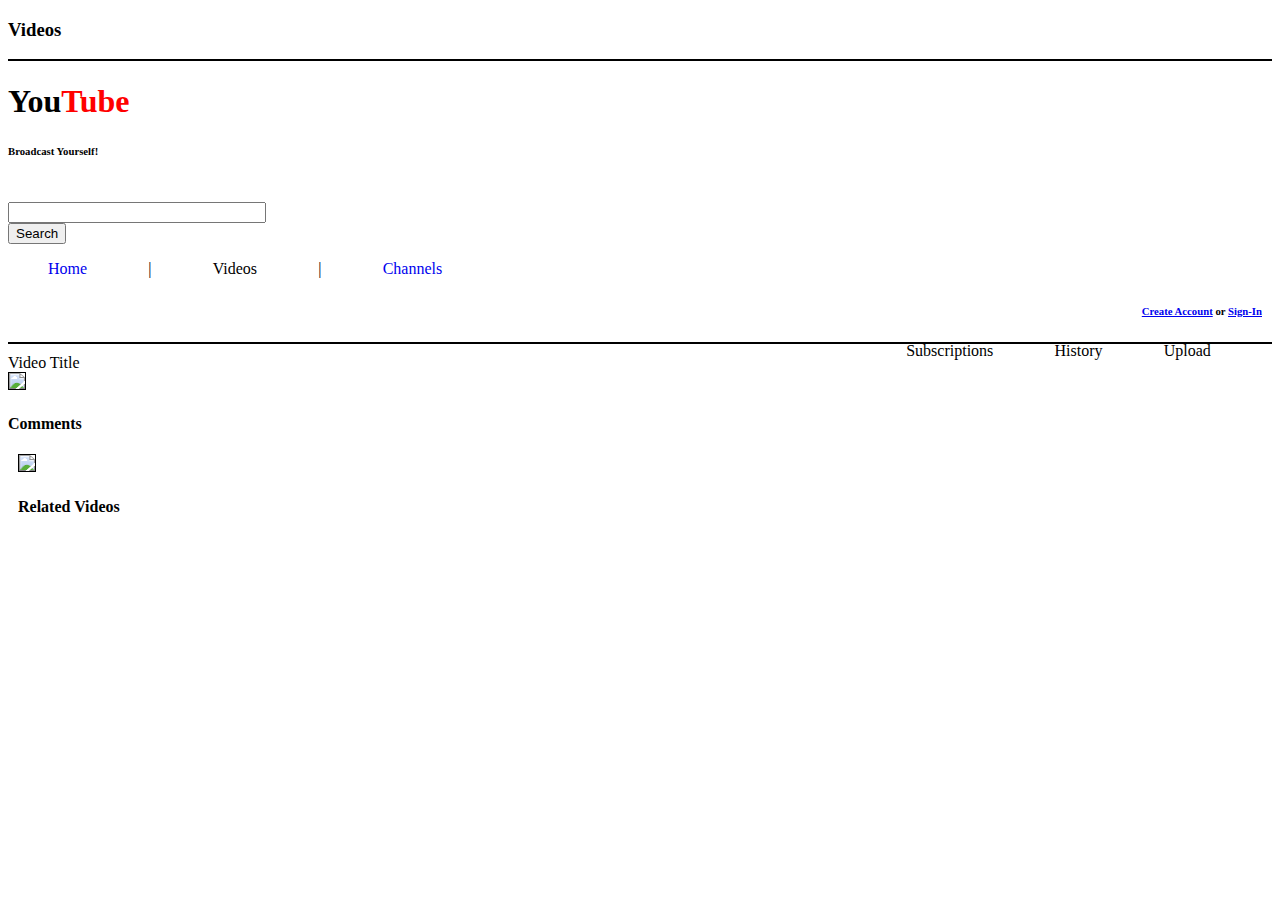
==== videos.html @ 2322a09b "Merge branch 'diy-navabar'" ====
<!DOCTYPE html>
<html>
  <head>
    <meta charset="utf-8">
    <meta http-equiv="X-UA-Compatible" content="IE=edge">
    <meta name="viewport" content="width=device-width, initial-scale=1">
    <!-- The above 3 meta tags *must* come first in the head; any other head content must come *after* these tags -->
    <title>YouTube - Videos</title>
    <!-- Bootsrap CSS -->
    <link rel="stylesheet" href="https://maxcdn.bootstrapcdn.com/bootstrap/3.3.6/css/bootstrap.min.css" integrity="sha384-1q8mTJOASx8j1Au+a5WDVnPi2lkFfwwEAa8hDDdjZlpLegxhjVME1fgjWPGmkzs7" crossorigin="anonymous">
    <!-- fancybox CSS -->
    <link rel="stylesheet" type="text/css" href="fancybox/source/jquery.fancybox.css" media="screen">
    <link rel="stylesheet" href="fancybox/source/helpers/jquery.fancybox-buttons.css" type="text/css" media="screen">
    <link rel="stylesheet" type="text/css" href="css/custom.css">
    <!-- HTML5 shim and Respond.js for IE8 support of HTML5 elements and media queries -->
    <!-- WARNING: Respond.js doesn't work if you view the page via file:// -->
    <!--[if lt IE 9]>
      <script src="https://oss.maxcdn.com/html5shiv/3.7.2/html5shiv.min.js"></script>
      <script src="https://oss.maxcdn.com/respond/1.4.2/respond.min.js"></script>
    <![endif]-->
  </head>
  <body>
  <!-- BOOTSTRAP NAVBAR BELOW
  <div class="container">
    <div class="row">
        <h3 class="header-text">Home</h3>
    </div>
  </div>
  <nav class="navbar navbar-default">
    <div class="container-fluid">
      
      <div class="navbar-header">
        <button type="button" class="navbar-toggle collapsed" data-toggle="collapse" data-target="#wireframe-navbar-collapse-1" aria-expanded="false">
          <span class="sr-only">Toggle navigation</span>
          <span class="icon-bar"></span>
          <span class="icon-bar"></span>
          <span class="icon-bar"></span>
        </button>
        <a class="brand" href="#"><h1>You<span>Tube</span></h1></a>
        <h6><span>Broadcast Yourself!</span></h6>
      </div>

      <div class="collapse navbar-collapse" id="wireframe-navbar-collapse-1">
        <ul class="nav navbar-left vert">
        <li class="center-top">
          <form class="navbar-form" role="search">
          <div class="form-group">
          <input type="text" class="form-control">
        </div>
        <button type="submit" class="btn btn-default">Submit</button>
      </form></li>
      <li class="center-bottom">
      <ul class="nav navbar-nav">
        <li class="active">Home</li>
        <li>|</li>
        <li>Videos</li>
        <li>|</li>
        <li>Channels</li>
      </ul>
    </li>
  </ul>
  <ul class="nav navbar-right vert">
    <li class="right-top">
      <h6 class="nav navbar-nav"><a href="#">Create Account</a> or <a href="#">Sign-In</a></h6>
    </li>
      <li class="right-bottom">
      <ul class="nav navbar-nav">
        <li>Subscriptions</li>
        <li>History</li>
        <li>Upload</li>
      </ul>
    </li>
    </ul>
      </div>
    </div>
  </nav>
    -->

<div class="container">
  <div class="row">
      <h3 class="header-text">Videos</h3>
  </div>
  <div class="row navish-bar">
      <div class="col-xs-12 col-md-4 nav-left">
        <h1>You<span>Tube</span></h1>
        <h6>Broadcast Yourself!</h6>
      </div>
      <div class="col-xs-12 col-md-4 nav-center">
        <div class="row">
          <div class="col-xs-10 col-md-10">
            <input class="search-field" type="text">
          </div>
          <div class="col-xs-2 col-md-2">
            <button class="search-button">Search</button>
          </div>
        </div>
        <div class-"col-xs-12 col-md-12">
          <ul class="nav-items-center">
          <a href="index.html"><li>Home</li></a>
            <li>|</li>
            <a href="videos.html"><li class="active">Videos</li></a>
            <li>|</li>
            <a href="#"><li>Channels</li></a>
          </ul>
        </div>
      </div>
      <div class="col-xs-12 col-md-4 nav-right">
        <div class="row sign-in-bs">
          <h6><a href="#">Create Account</a> or <a href="#">Sign-In</a></h6>
        </div>
        <div class="row other-links">
          <ul class="nav-items-right">
            <li>Upload</li>
            <li>History</li>
            <li>Subscriptions</li>
          </ul>
      </div>
    </div>
  </div>

  <div class="row">Video Title
  </div>
  <div class="row">
    <div class="col-xs-12 col-md-8">
      <div class="row">
        <a class="fancybox" href="img/test-image.png">
          <img src="http://placehold.it/700x400" class="placehold-big">
        </a>
      </div>
      <div class="row">
        <h4>Comments</h4>
      </div>
    </div>
    <div class="col-xs-12 col-md-4 vids-right-col">
      <div class="row">
        <a class="fancybox" href="img/test-image.png">
          <img src="http://placehold.it/300x150" class="placehold-big">
        </a>
      </div>
      <div class="row">
        <h4>Related Videos</h4>
      </div>
    </div>
  </div>
  </div> <!-- end of container -->

    <!-- jQuery -->
    <script src="https://ajax.googleapis.com/ajax/libs/jquery/2.2.0/jquery.min.js"></script>
    <!-- Bootstrap JavaScript -->
    <script src="https://maxcdn.bootstrapcdn.com/bootstrap/3.3.6/js/bootstrap.min.js" integrity="sha384-0mSbJDEHialfmuBBQP6A4Qrprq5OVfW37PRR3j5ELqxss1yVqOtnepnHVP9aJ7xS" crossorigin="anonymous"></script>
    <!-- Add fancyBox -->
    <script type="text/javascript" src="fancybox/source/jquery.fancybox.js"></script>
    <!-- Optionally add helpers - button, thumbnail and/or media -->
    <script type="text/javascript" src="fancybox/source/helpers/jquery.fancybox-buttons.js"></script>
    <script type="text/javascript" src="fancybox/source/helpers/jquery.fancybox-media.js"></script>
    <!-- Add own scripts -->
    <script type="text/javascript" src="js/scripts.js"></script>
  </body>
</html>
---- css/custom.css ----
img {
	width: 100%;
	border: 1px solid black;
}

p {
	font-size: 10px;
}

/* DIY NAVBAR FOLLOWS */

.active {
	color: black;
}

h1 span {
	color: red;
}

.navish-bar {
	border-top: 2px solid black;
	border-bottom: 2px solid black;
	margin-bottom: 10px;
}

.nav-center {
	padding-top: 20px;
}

.nav-right {
	padding-top: 20px;
}

.sign-in-bs {
	text-align: right;
	padding-right: 10px;
}

.nav-items-center, .nav-items-right {
	list-style-type: none;
}

.search-field {
	width: 250px;
}

.nav-items-center li{
	float: left;
	margin-right: 5%;
}

.nav-items-right li{
	float: right;
	margin-right: 5%;
}

.featured-content{
	background-color: #d3d3d3;
	border: 1px solid black;
}

.featured-content h5 {
	margin-left: 20px;
}

.medium-box{
	box-sizing: border-box;
	padding-left: 3%;
}

.more-vids {
	background-color: #f0f0f0;
	border: 1px solid black;
	margin-top: 10px;
}

.more-vids h5 {
	padding-left: 20px;
}

.sm-thumb-div{
	padding: 2%;
}

.sm-thumb-div img{
	margin-bottom: 10%;
}

.sm-vids img{
	margin-bottom: 5%;
}

.more-vids.row{
	padding-left: 2%;
	padding-bottom: 1%;
}

.pop-up-thumb {
	max-width: 250px;
}

/* VIDEOS PAGE CSS FOLLOWS */

.vids-right-col {
	margin-left: 10px;
	width: 30%;
}


/* BOOTSTRAP MODIFICATIONS BELOW

h6 span {
	color: #787878;
}

.nav, .navbar {
	background-color: #fff;
	border-radius: none;
}

.navbar {
	border-top: 2px solid black;
	border-bottom: 1px solid black;
	border-left: none;
	border-right: none;
	border-radius: none;
	width: 85%;
	margin: auto;
	margin-bottom: 20px;
}

.brand {
	color: black;
}

.brand span {
	color: red;
}

.nav.navbar-nav ul {
	width: 350px;
}

.center-top {
	box-sizing: border-box;
	padding-left: 150px;
}

.center-bottom {
	box-sizing: border-box;
	padding-left: 100px;
}

.right-bottom {
	box-sizing: border-box;
	padding-top: 70px;
	padding-left: 50px;
}

.right-top {
	box-sizing: border-box;
	padding-top: 10px;
}

.center-bottom li, .right-bottom li {
	margin-left: 20px;
}

/* .vert {
	margin-bottom: 30px;
} */

/* .navbar-form{
	position: absolute;
    left: 190%;
    top: 15px;
} */

/* .btn-default{
	position: absolute;
    right: -27%;
    top: 0px;
} */

/* .navbar-right.vert{
	position: relative;
    top: 20px;
} */
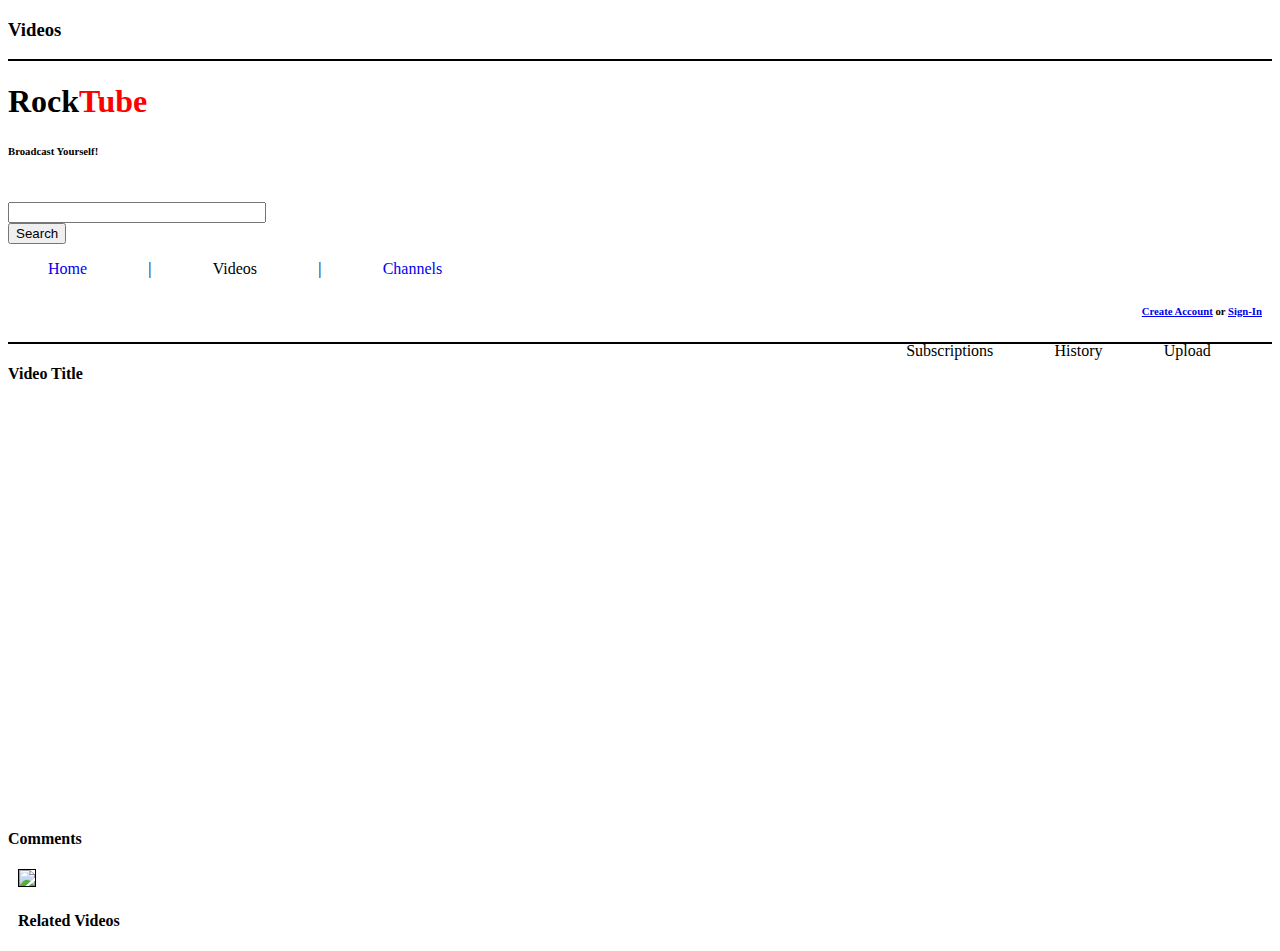
==== commit 08b61b5d: "changed to rocktube" ====
--- a/videos.html
+++ b/videos.html
@@ -5,7 +5,7 @@
     <meta http-equiv="X-UA-Compatible" content="IE=edge">
     <meta name="viewport" content="width=device-width, initial-scale=1">
     <!-- The above 3 meta tags *must* come first in the head; any other head content must come *after* these tags -->
-    <title>YouTube - Videos</title>
+    <title>RockTube - Videos</title>
     <!-- Bootsrap CSS -->
     <link rel="stylesheet" href="https://maxcdn.bootstrapcdn.com/bootstrap/3.3.6/css/bootstrap.min.css" integrity="sha384-1q8mTJOASx8j1Au+a5WDVnPi2lkFfwwEAa8hDDdjZlpLegxhjVME1fgjWPGmkzs7" crossorigin="anonymous">
     <!-- fancybox CSS -->
@@ -82,7 +82,7 @@
   </div>
   <div class="row navish-bar">
       <div class="col-xs-12 col-md-4 nav-left">
-        <h1>You<span>Tube</span></h1>
+        <h1>Rock<span>Tube</span></h1>
         <h6>Broadcast Yourself!</h6>
       </div>
       <div class="col-xs-12 col-md-4 nav-center">
@@ -118,14 +118,13 @@
     </div>
   </div>
 
-  <div class="row">Video Title
+  <div class="row">
+    <h4>Video Title</h4>
   </div>
   <div class="row">
     <div class="col-xs-12 col-md-8">
       <div class="row">
-        <a class="fancybox" href="img/test-image.png">
-          <img src="http://placehold.it/700x400" class="placehold-big">
-        </a>
+        <iframe width="650" height="400" src="https://www.youtube.com/embed/cN6-cAUm0X8?list=PLBUZTFBwy_otuzmkREimjcqaBtyErXSPb" frameborder="0" allowfullscreen></iframe>
       </div>
       <div class="row">
         <h4>Comments</h4>
